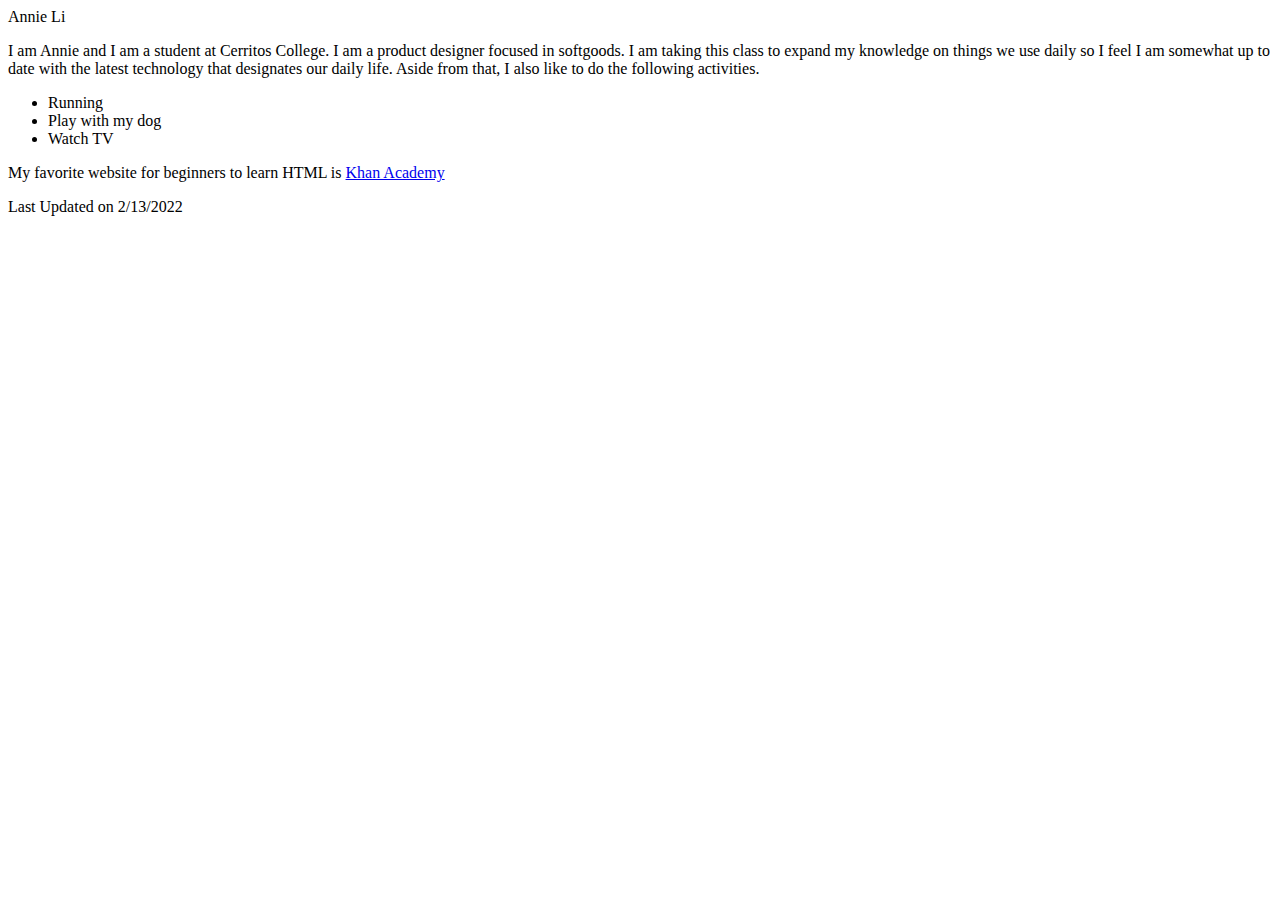
==== index.html @ 54ae7c71 "Project 1-2" ====
<!DOCTYPE html>
<html lang="en">
    <head>
        <meta charset="utf-8"/>
        <title>About Annie Li</title>
    </head>
    <body>
    <header>Annie Li</header>
        <p>I am Annie and I am a student at Cerritos College.  I am a product designer focused in softgoods.  I am taking this class to expand my knowledge on things we use daily so I feel I am somewhat up to date with the latest technology that designates our daily life.  Aside from that, I also like to do the following activities. </p>
        <ul>
    <li>Running</li>
    <li>Play with my dog</li>
    <li>Watch TV</li>
        </ul>
        <p>My favorite website for beginners to learn HTML is <a href ="https://www.khanacademy.org">Khan Academy</a></p>
    <footer>Last Updated on 2/13/2022</footer>
    </body>
</html>
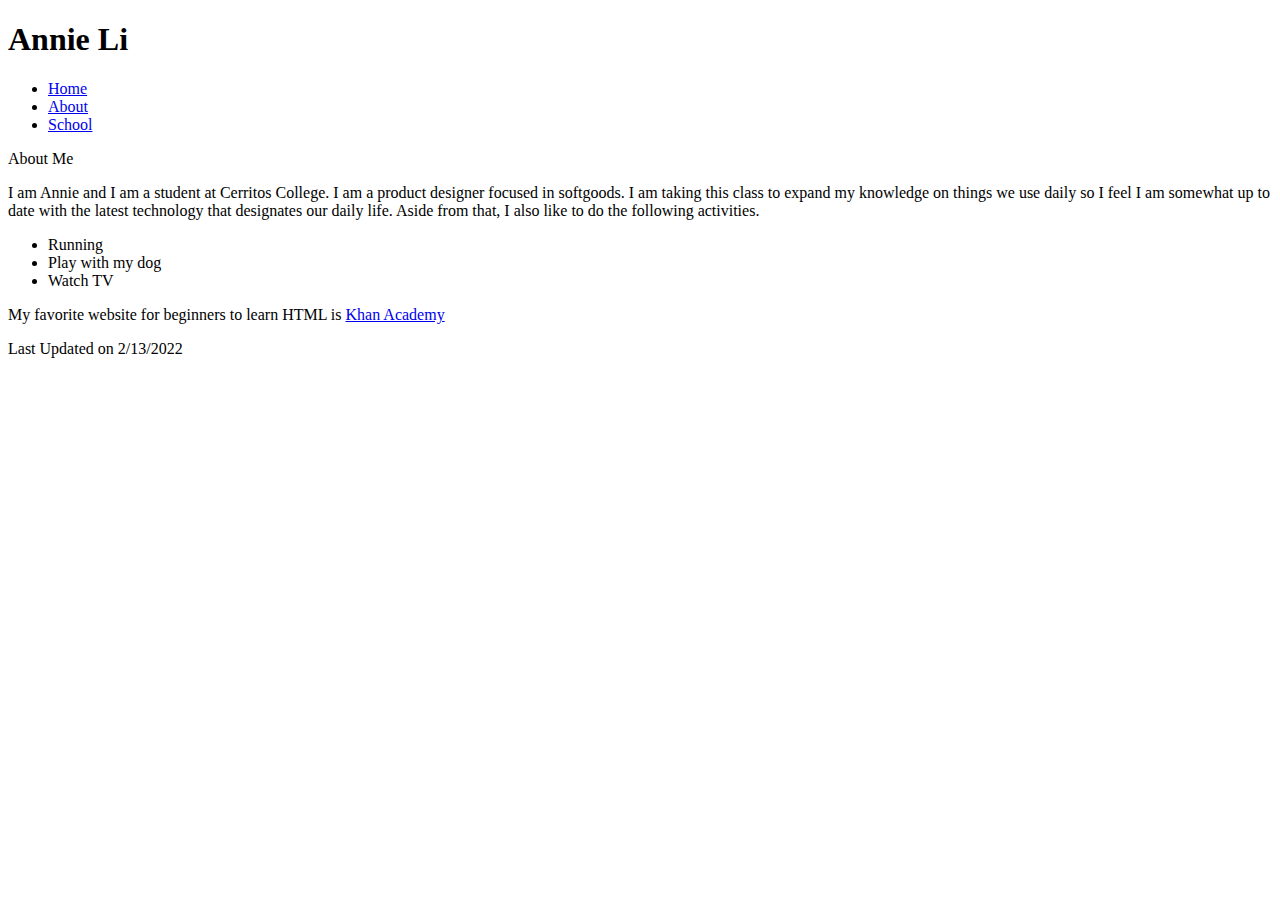
==== commit 923d2859: "Add files via upload" ====
--- a/index.html
+++ b/index.html
@@ -5,7 +5,15 @@
         <title>About Annie Li</title>
     </head>
     <body>
-    <header>Annie Li</header>
+    <h1>Annie Li</h1>
+        <nav>
+            <ul>
+    <li><a href="index.html">Home</a></li>
+    <li><a href="about.html">About</a></li>
+    <li><a href="#">School</a></li>
+            </ul>
+        </nav>
+    <header>About Me</header>
         <p>I am Annie and I am a student at Cerritos College.  I am a product designer focused in softgoods.  I am taking this class to expand my knowledge on things we use daily so I feel I am somewhat up to date with the latest technology that designates our daily life.  Aside from that, I also like to do the following activities. </p>
         <ul>
     <li>Running</li>
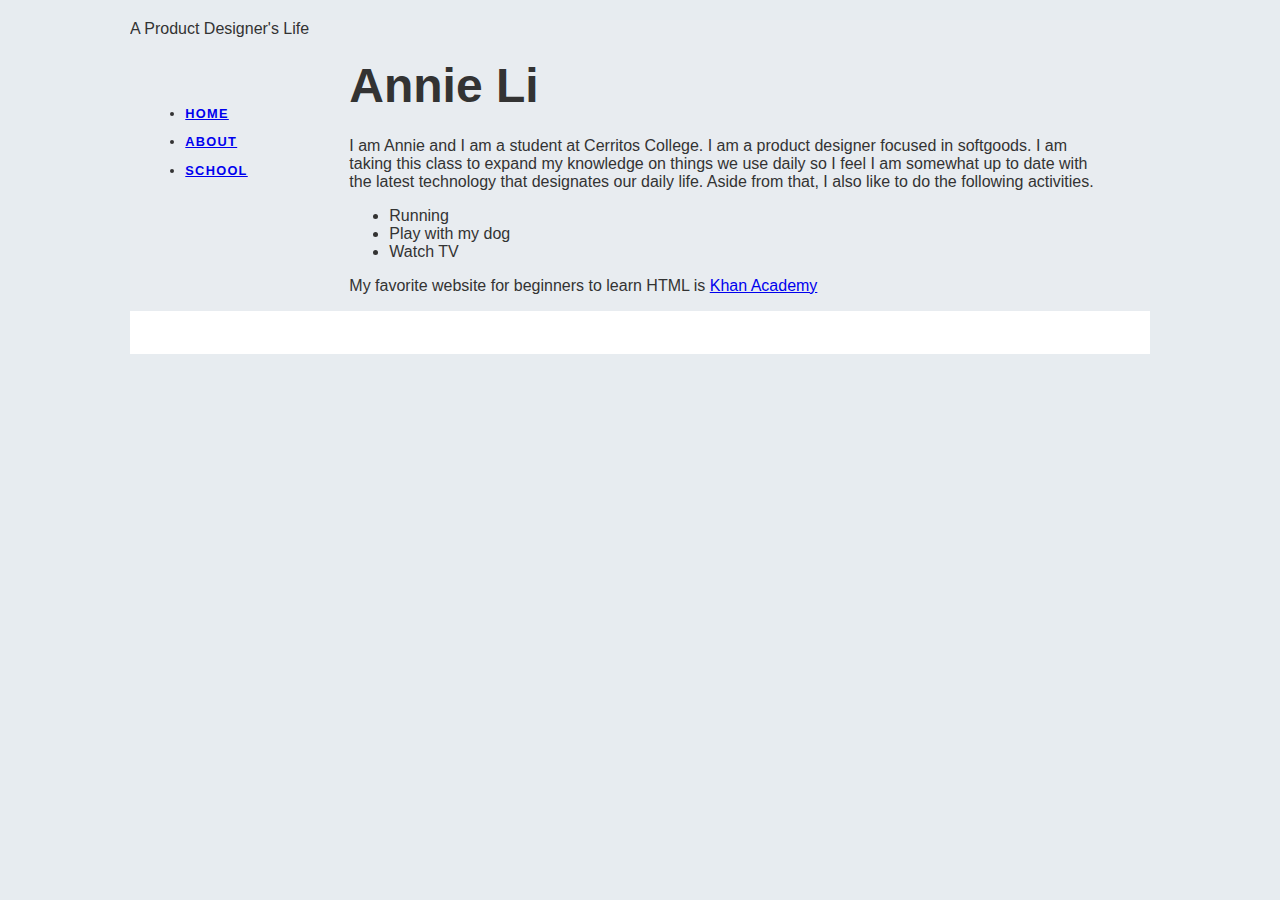
==== commit 7c73dcb1: "Add files via upload" ====
--- a/index.html
+++ b/index.html
@@ -3,25 +3,29 @@
     <head>
         <meta charset="utf-8"/>
         <title>About Annie Li</title>
+        <link rel="stylesheet" href="style.css">
+        <link rel="stylesheet" href="layout.css">
     </head>
     <body>
-    <h1>Annie Li</h1>
-        <nav>
-            <ul>
-    <li><a href="index.html">Home</a></li>
-    <li><a href="about.html">About</a></li>
-    <li><a href="#">School</a></li>
-            </ul>
-        </nav>
-    <header>About Me</header>
-        <p>I am Annie and I am a student at Cerritos College.  I am a product designer focused in softgoods.  I am taking this class to expand my knowledge on things we use daily so I feel I am somewhat up to date with the latest technology that designates our daily life.  Aside from that, I also like to do the following activities. </p>
-        <ul>
-    <li>Running</li>
-    <li>Play with my dog</li>
-    <li>Watch TV</li>
-        </ul>
-        <p>My favorite website for beginners to learn HTML is <a href ="https://www.khanacademy.org">Khan Academy</a></p>
-    <footer>Last Updated on 2/13/2022</footer>
-    </body>
+        <header>A Product Designer's Life</header>
+                <nav>
+                    <ul>
+                        <li><a href="index.html" class="design-name">Home</a></li>
+                        <li><a href="about.html" class="design-name">About</a></li>
+                        <li><a href="#" class="design-name">School</a></li>
+                    </ul>
+                </nav>
+        <article>
+            <h1>Annie Li</h1>
+                <p>I am Annie and I am a student at Cerritos College.  I am a product designer focused in softgoods.  I am taking this class to expand my knowledge on things we use daily so I feel I am somewhat up to date with the latest technology that designates our daily life.  Aside from that, I also like to do the following activities. </p>
+                <ul>
+                    <li>Running</li>
+                    <li>Play with my dog</li>
+                    <li>Watch TV</li>
+                        </ul>
+                <p>My favorite website for beginners to learn HTML is <a href ="https://www.khanacademy.org">Khan Academy</a></p>
+                </article>
+            <footer>Last Updated on 2/13/2022</footer>
+            </body>
 </html>
     --- a/style.css
+++ b/style.css
@@ -0,0 +1,162 @@
+@charset "utf-8";
+/*
+   New Perspectives on HTML5 and CSS3, 8th Edition
+   Tutorial 2
+   Tutorial Case
+   
+   TSS Typographic Style Sheet
+   Author: Pei Li
+   Date:   2/22/22
+   
+   Filename: tss_styles.css
+
+*/
+
+
+
+/* HTML and Body Styles */
+html {
+       background-color: rgb(231,236,240);
+}
+    body {
+       color: #333;
+       background-color: #e8ecf0;
+        font-family: Helvetica, Arial, sans-serif;
+}
+
+/* Heading Styles */
+    h1 { font: bold 3rem Helvetica, Arial, sans-serif; margin: 0 0 0.5em; }
+    h2 { font: bold 1.8rem Helvetica, Arial, sans-serif; margin: 0 0 1em; }
+    h3 { font: bold 1.5rem Helvetica, Arial, sans-serif; margin: 0 0 1em; }
+    h4, h5, h6 { font: bold 1.2rem Helvetica, Arial, sans-serif; margin: 0 0 1em; }
+
+/* Aside and Blockquote Styles */
+aside {
+         font-size: 0.8em;
+}
+aside blockquote {
+       color: rgb(232, 165, 116);
+}
+/*Design Selection*/
+    .design-name { display: block; font-weight: bold; margin: 0 0 0.24em; text-transform: uppercase; letter-spacing: 0.1em; position: relative; }
+    .design-name:after { background: none; opacity: 0; }
+    .design-name:hover { font-style: italic; }
+
+/* Navigation Styles */	
+nav {
+    font-size: 0.8em;
+}
+ nav > ul {
+     line-height: 2em;
+}
+
+
+/* List Styles */
+
+
+
+/* Footer Styles */
+body > footer {
+       background-color: rgb(255,255,255);
+       color: white; color: rgba(255, 255, 255, 0.7);
+       font: normal small-caps bold 0.9em/3em
+             Quicksand, Verdana, Geneva, sans-serif;
+       text-align: center;
+}
+
+
+
+
+
+
+
+
+
+
+
+
+
+
+/*
+Notice for the Quicksand-Regular Font
+------------------------------------------------------------------------------
+SIL Open Font License v1.10
+
+This license can also be found at this permalink: http://www.fontsquirrel.com/license/quicksand
+
+Copyright (c) 2011, Andrew Paglinawan (http://www.andrewpaglinawan.com andrew.paglinawan@gmail.com), 
+with Reserved Font Name “Quicksand”.
+
+This Font Software is licensed under the SIL Open Font License, Version 1.1.
+This license is copied below, and is also available with a FAQ at: http://scripts.sil.org/OFL
+
+—————————————————————————————-
+SIL OPEN FONT LICENSE Version 1.1 - 26 February 2007
+—————————————————————————————-
+
+PREAMBLE
+The goals of the Open Font License (OFL) are to stimulate worldwide development of collaborative 
+font projects, to support the font creation efforts of academic and linguistic communities, and 
+to provide a free and open framework in which fonts may be shared and improved in 
+partnership with others.
+
+The OFL allows the licensed fonts to be used, studied, modified and redistributed freely as 
+long as they are not sold by themselves. The fonts, including any derivative works, can 
+be bundled, embedded, redistributed and/or sold with any software provided that any reserved 
+names are not used by derivative works. The fonts and derivatives, however, cannot be released under 
+any other type of license. The requirement for fonts to remain under this license does not apply 
+to any document created using the fonts or their derivatives.
+
+DEFINITIONS
+“Font Software” refers to the set of files released by the Copyright Holder(s) under this 
+license and clearly marked as such. This may include source files, build scripts and documentation.
+
+“Reserved Font Name” refers to any names specified as such after the copyright statement(s).
+
+“Original Version” refers to the collection of Font Software components as distributed by 
+the Copyright Holder(s).
+
+“Modified Version” refers to any derivative made by adding to, deleting, or substituting—in 
+part or in whole—any of the components of the Original Version, by changing formats or by 
+porting the Font Software to a new environment.
+
+“Author” refers to any designer, engineer, programmer, technical writer or other person 
+who contributed to the Font Software.
+
+PERMISSION & CONDITIONS
+Permission is hereby granted, free of charge, to any person obtaining a copy of the Font Software, 
+to use, study, copy, merge, embed, modify, redistribute, and sell modified and unmodified copies of 
+the Font Software, subject to the following conditions:
+
+1) Neither the Font Software nor any of its individual components, in Original or Modified 
+Versions, may be sold by itself.
+
+2) Original or Modified Versions of the Font Software may be bundled, redistributed and/or 
+sold with any software, provided that each copy contains the above copyright notice and this 
+license. These can be included either as stand-alone text files, human-readable headers or in 
+the appropriate machine-readable metadata fields within text or binary files as long as those 
+fields can be easily viewed by the user.
+
+3) No Modified Version of the Font Software may use the Reserved Font Name(s) unless explicit 
+written permission is granted by the corresponding Copyright Holder. This restriction only applies 
+to the primary font name as presented to the users.
+
+4) The name(s) of the Copyright Holder(s) or the Author(s) of the Font Software shall not be used 
+to promote, endorse or advertise any Modified Version, except to acknowledge the contribution(s) 
+of the Copyright Holder(s) and the Author(s) or with their explicit written permission.
+
+5) The Font Software, modified or unmodified, in part or in whole, must be distributed entirely 
+under this license, and must not be distributed under any other license. The requirement for fonts 
+to remain under this license does not apply to any document created using the Font Software.
+
+TERMINATION
+This license becomes null and void if any of the above conditions are not met.
+
+DISCLAIMER
+THE FONT SOFTWARE IS PROVIDED “AS IS”, WITHOUT WARRANTY OF ANY KIND, EXPRESS OR IMPLIED, 
+INCLUDING BUT NOT LIMITED TO ANY WARRANTIES OF MERCHANTABILITY, FITNESS FOR A PARTICULAR PURPOSE 
+AND NONINFRINGEMENT OF COPYRIGHT, PATENT, TRADEMARK, OR OTHER RIGHT. IN NO EVENT SHALL THE COPYRIGHT 
+HOLDER BE LIABLE FOR ANY CLAIM, DAMAGES OR OTHER LIABILITY, INCLUDING ANY GENERAL, SPECIAL, INDIRECT, 
+INCIDENTAL, OR CONSEQUENTIAL DAMAGES, WHETHER IN AN ACTION OF CONTRACT, TORT OR OTHERWISE, ARISING 
+FROM, OUT OF THE USE OR INABILITY TO USE THE FONT SOFTWARE OR FROM OTHER DEALINGS IN THE FONT SOFTWARE.
+*/
--- a/layout.css
+++ b/layout.css
@@ -0,0 +1,48 @@
+@charset "utf-8";
+/*
+   New Perspectives on HTML5 and CSS3, 8th Edition
+   Tutorial 2
+   Tutorial Case
+   
+   TSS Typographic Style Sheet
+   Author: Pei Li
+   Date:   2/22/22
+   
+   Filename: layout.css
+
+*/
+body {
+	margin: 0 auto;
+	width: 100%;
+	max-width: 1020px;
+	min-width: 640px;
+}
+
+body > header {
+	width: 100%;
+	overflow: hidden;
+    margin: 20px 1.5% 20px 0;
+}
+
+body > nav {
+	width: 20%;
+	float: left;
+	margin: 30px 0 0 1.5%;
+}
+
+body > aside {
+	width: 20%;
+	float: left;
+	margin: 0 1.5% 0 0;
+}
+
+article {
+    float: left;
+	width: 74.5%;
+	margin: 0 4% 0 0%;
+}
+
+body > footer {
+	width: 100%;
+	clear: left;
+}
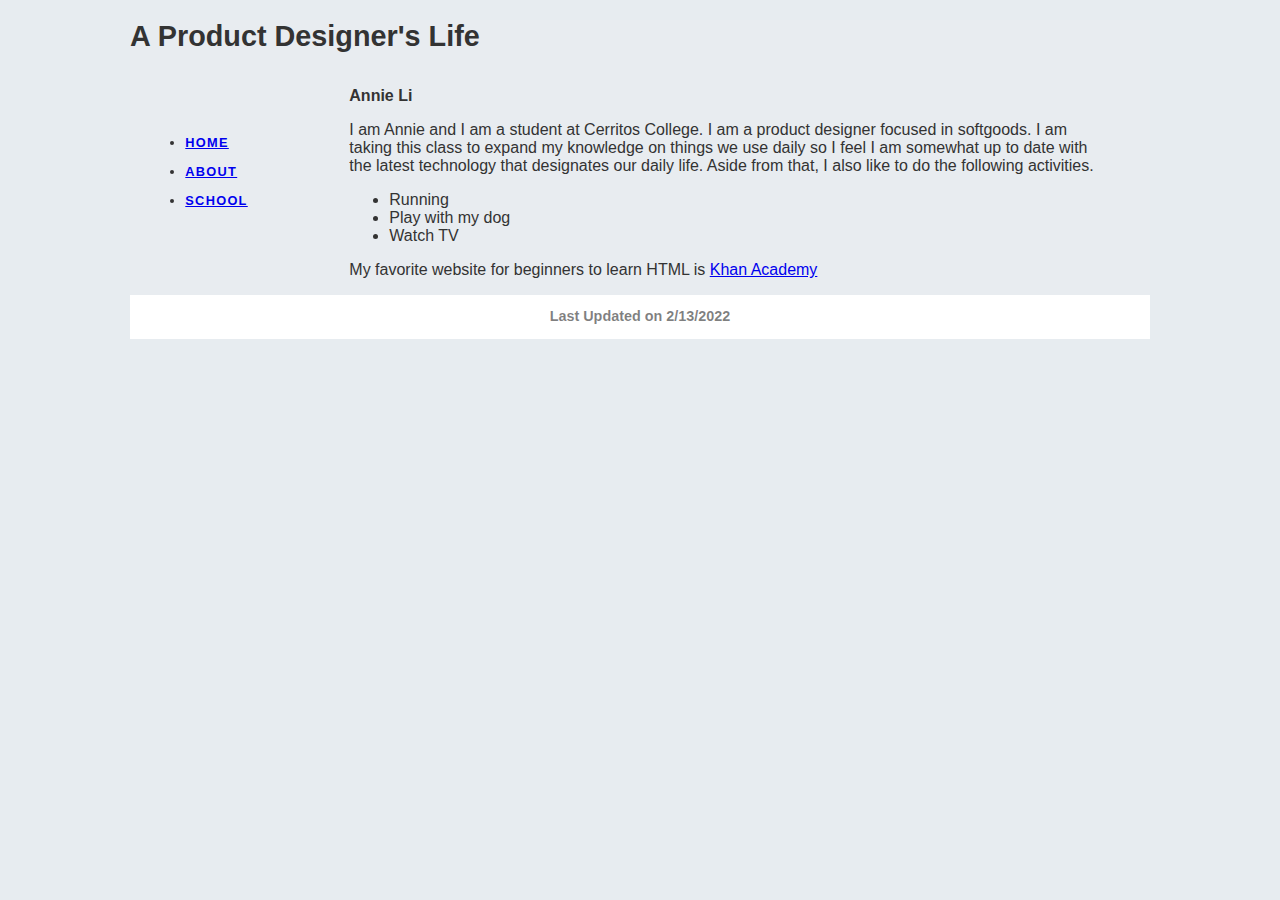
==== commit 9f702f6d: "Add files via upload" ====
--- a/index.html
+++ b/index.html
@@ -7,7 +7,9 @@
         <link rel="stylesheet" href="layout.css">
     </head>
     <body>
-        <header>A Product Designer's Life</header>
+        <header>
+            <h1>A Product Designer's Life</h1>
+        </header>
                 <nav>
                     <ul>
                         <li><a href="index.html" class="design-name">Home</a></li>
--- a/style.css
+++ b/style.css
@@ -13,7 +13,8 @@
 */
 
 
-
+/* Header */
+header { font: bold 1.8em Helvetica, Arial, sans-serif; margin: 0 0 0.5em; }
 /* HTML and Body Styles */
 html {
        background-color: rgb(231,236,240);
@@ -25,9 +26,9 @@
 }
 
 /* Heading Styles */
-    h1 { font: bold 3rem Helvetica, Arial, sans-serif; margin: 0 0 0.5em; }
-    h2 { font: bold 1.8rem Helvetica, Arial, sans-serif; margin: 0 0 1em; }
-    h3 { font: bold 1.5rem Helvetica, Arial, sans-serif; margin: 0 0 1em; }
+    h1 { font: bold 1em Helvetica, Arial, sans-serif; margin: 0 0 0.5em; }
+    h2 { font: bold 1em Helvetica, Arial, sans-serif; margin: 0 0 1em; }
+    h3 { font: bold 1em Helvetica, Arial, sans-serif; margin: 0 0 1em; }
     h4, h5, h6 { font: bold 1.2rem Helvetica, Arial, sans-serif; margin: 0 0 1em; }
 
 /* Aside and Blockquote Styles */
@@ -57,10 +58,10 @@
 
 /* Footer Styles */
 body > footer {
-       background-color: rgb(255,255,255);
-       color: white; color: rgba(255, 255, 255, 0.7);
-       font: normal small-caps bold 0.9em/3em
+       color: black; color: rgba(0, 0, 0, 50%);
+       font: bold 0.9em/3em
              Quicksand, Verdana, Geneva, sans-serif;
+        background-color: white;
        text-align: center;
 }
 
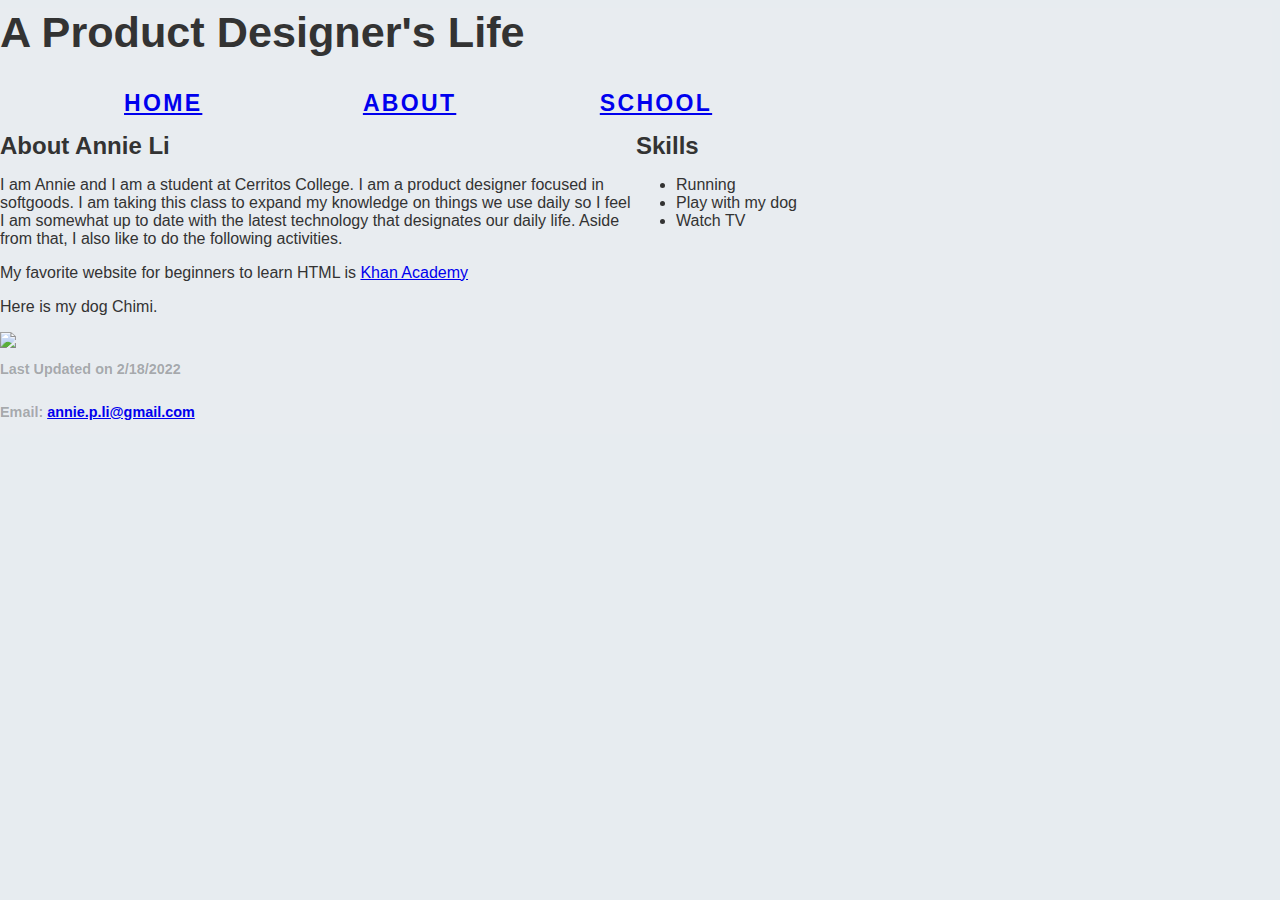
==== commit 2c242978: "Add files via upload" ====
--- a/index.html
+++ b/index.html
@@ -2,32 +2,36 @@
 <html lang="en">
     <head>
         <meta charset="utf-8"/>
-        <title>About Annie Li</title>
-        <link rel="stylesheet" href="style.css">
-        <link rel="stylesheet" href="layout.css">
+        <title>Pei Li</title>
+    <link href="layout.css" rel="stylesheet" />
+    <link href="style.css" rel="stylesheet" />
     </head>
     <body>
         <header>
-            <h1>A Product Designer's Life</h1>
+        <h1>A Product Designer's Life</h1>
+        <nav class="horizontalNavigation">
+           <ul>
+               <li><a href="index.html" class="design-name">Home</a></li>
+               <li><a href="about.html" class="design-name">About</a></li>
+               <li><a href="#" class="design-name">School</a></li>
+                </ul>
+            </nav>
         </header>
-                <nav>
+            <section id="leftColumn">
+                <h1>About Annie Li</h1>
+                    <p>I am Annie and I am a student at Cerritos College.  I am a product designer focused in softgoods.  I am taking this class to expand my knowledge on things we use daily so I feel I am somewhat up to date with the latest technology that designates our daily life.  Aside from that, I also like to do the following activities. </p>
+                 <p>My favorite website for beginners to learn HTML is <a href ="https://www.khanacademy.org">Khan Academy</a></p>   
+                <p>Here is my dog Chimi.</p>
+                <img src="chimi.jpg" id="Chimi">
+            </section>
+            <section id="rightColumn">  
+                <h1>Skills</h1>
                     <ul>
-                        <li><a href="index.html" class="design-name">Home</a></li>
-                        <li><a href="about.html" class="design-name">About</a></li>
-                        <li><a href="#" class="design-name">School</a></li>
-                    </ul>
-                </nav>
-        <article>
-            <h1>Annie Li</h1>
-                <p>I am Annie and I am a student at Cerritos College.  I am a product designer focused in softgoods.  I am taking this class to expand my knowledge on things we use daily so I feel I am somewhat up to date with the latest technology that designates our daily life.  Aside from that, I also like to do the following activities. </p>
-                <ul>
-                    <li>Running</li>
-                    <li>Play with my dog</li>
-                    <li>Watch TV</li>
+                        <li>Running</li>
+                        <li>Play with my dog</li>
+                        <li>Watch TV</li>
                         </ul>
-                <p>My favorite website for beginners to learn HTML is <a href ="https://www.khanacademy.org">Khan Academy</a></p>
-                </article>
-            <footer>Last Updated on 2/13/2022</footer>
-            </body>
-</html>
-    +            </section>
+    <footer>Last Updated on 2/18/2022<br>
+        Email:  <a href="mailto:annie.p.li@gmail.com">annie.p.li@gmail.com</a></footer> 
+    </body>--- a/layout.css
+++ b/layout.css
@@ -1,48 +1,46 @@
-@charset "utf-8";
-/*
-   New Perspectives on HTML5 and CSS3, 8th Edition
-   Tutorial 2
-   Tutorial Case
-   
-   TSS Typographic Style Sheet
-   Author: Pei Li
-   Date:   2/22/22
-   
-   Filename: layout.css
-
-*/
-body {
-	margin: 0 auto;
-	width: 100%;
-	max-width: 1020px;
-	min-width: 640px;
-}
-
-body > header {
-	width: 100%;
-	overflow: hidden;
-    margin: 20px 1.5% 20px 0;
-}
-
-body > nav {
-	width: 20%;
-	float: left;
-	margin: 30px 0 0 1.5%;
-}
-
-body > aside {
-	width: 20%;
-	float: left;
-	margin: 0 1.5% 0 0;
-}
-
-article {
-    float: left;
-	width: 74.5%;
-	margin: 0 4% 0 0%;
-}
-
-body > footer {
-	width: 100%;
-	clear: left;
-}
+<!DOCTYPE html>
+<html lang="en">
+    <head>
+        <meta charset="utf-8"/>
+        <title>About Curbside Thai</title>
+    <link href="layout.css" rel="stylesheet" />
+    </head>
+    body > header > nav.horizontalNavigation li {
+           width: 100%;
+    }
+    body{
+        margin-left:  auto;
+        magin-right:  auto:
+        width:  95%
+        }
+    body > header > img {
+           display: block;
+           width: 100%;
+    }
+    body > header > nav.horizontalNavigation li {
+           width: 20%;
+    }
+    nav.horizontalNavigation li{
+        display: block;
+        float:  left;
+        }
+    nav.horizontalNavigation a {
+           display: block;
+           text-align: center;
+    }
+    section#leftColumn {
+        clear:  left;
+        float:  left;
+        width: 50%
+        }
+    section#leftColumn img {
+           display: block;
+           width: 100%;
+    }
+    section#rightColumn {
+        float:  left;
+        width:  50%
+        }
+    footer {
+           clear: left;
+    }--- a/style.css
+++ b/style.css
@@ -14,7 +14,8 @@
 
 
 /* Header */
-header { font: bold 1.8em Helvetica, Arial, sans-serif; margin: 0 0 0.5em; }
+header { font: bold 1.8em Helvetica, Arial, sans-serif; margin: 0 0 0.5em; margin-bottom: 20px}
+
 /* HTML and Body Styles */
 html {
        background-color: rgb(231,236,240);
@@ -24,11 +25,10 @@
        background-color: #e8ecf0;
         font-family: Helvetica, Arial, sans-serif;
 }
-
 /* Heading Styles */
-    h1 { font: bold 1em Helvetica, Arial, sans-serif; margin: 0 0 0.5em; }
-    h2 { font: bold 1em Helvetica, Arial, sans-serif; margin: 0 0 1em; }
-    h3 { font: bold 1em Helvetica, Arial, sans-serif; margin: 0 0 1em; }
+    h1 { font: bold 1.5em Helvetica, Arial, sans-serif; margin: 0 0 0.5em; centered;}
+    h2 { font: bold 1.5em Helvetica, Arial, sans-serif; margin: 0 0 1em; }
+    h3 { font: bold 1.5em Helvetica, Arial, sans-serif; margin: 0 0 1em; }
     h4, h5, h6 { font: bold 1.2rem Helvetica, Arial, sans-serif; margin: 0 0 1em; }
 
 /* Aside and Blockquote Styles */
@@ -58,11 +58,9 @@
 
 /* Footer Styles */
 body > footer {
-       color: black; color: rgba(0, 0, 0, 50%);
+       color: black; color: rgba(0, 0, 0, 30%);
        font: bold 0.9em/3em
              Quicksand, Verdana, Geneva, sans-serif;
-        background-color: white;
-       text-align: center;
 }
 
 
@@ -75,89 +73,3 @@
 
 
 
-
-
-
-/*
-Notice for the Quicksand-Regular Font
-------------------------------------------------------------------------------
-SIL Open Font License v1.10
-
-This license can also be found at this permalink: http://www.fontsquirrel.com/license/quicksand
-
-Copyright (c) 2011, Andrew Paglinawan (http://www.andrewpaglinawan.com andrew.paglinawan@gmail.com), 
-with Reserved Font Name “Quicksand”.
-
-This Font Software is licensed under the SIL Open Font License, Version 1.1.
-This license is copied below, and is also available with a FAQ at: http://scripts.sil.org/OFL
-
-—————————————————————————————-
-SIL OPEN FONT LICENSE Version 1.1 - 26 February 2007
-—————————————————————————————-
-
-PREAMBLE
-The goals of the Open Font License (OFL) are to stimulate worldwide development of collaborative 
-font projects, to support the font creation efforts of academic and linguistic communities, and 
-to provide a free and open framework in which fonts may be shared and improved in 
-partnership with others.
-
-The OFL allows the licensed fonts to be used, studied, modified and redistributed freely as 
-long as they are not sold by themselves. The fonts, including any derivative works, can 
-be bundled, embedded, redistributed and/or sold with any software provided that any reserved 
-names are not used by derivative works. The fonts and derivatives, however, cannot be released under 
-any other type of license. The requirement for fonts to remain under this license does not apply 
-to any document created using the fonts or their derivatives.
-
-DEFINITIONS
-“Font Software” refers to the set of files released by the Copyright Holder(s) under this 
-license and clearly marked as such. This may include source files, build scripts and documentation.
-
-“Reserved Font Name” refers to any names specified as such after the copyright statement(s).
-
-“Original Version” refers to the collection of Font Software components as distributed by 
-the Copyright Holder(s).
-
-“Modified Version” refers to any derivative made by adding to, deleting, or substituting—in 
-part or in whole—any of the components of the Original Version, by changing formats or by 
-porting the Font Software to a new environment.
-
-“Author” refers to any designer, engineer, programmer, technical writer or other person 
-who contributed to the Font Software.
-
-PERMISSION & CONDITIONS
-Permission is hereby granted, free of charge, to any person obtaining a copy of the Font Software, 
-to use, study, copy, merge, embed, modify, redistribute, and sell modified and unmodified copies of 
-the Font Software, subject to the following conditions:
-
-1) Neither the Font Software nor any of its individual components, in Original or Modified 
-Versions, may be sold by itself.
-
-2) Original or Modified Versions of the Font Software may be bundled, redistributed and/or 
-sold with any software, provided that each copy contains the above copyright notice and this 
-license. These can be included either as stand-alone text files, human-readable headers or in 
-the appropriate machine-readable metadata fields within text or binary files as long as those 
-fields can be easily viewed by the user.
-
-3) No Modified Version of the Font Software may use the Reserved Font Name(s) unless explicit 
-written permission is granted by the corresponding Copyright Holder. This restriction only applies 
-to the primary font name as presented to the users.
-
-4) The name(s) of the Copyright Holder(s) or the Author(s) of the Font Software shall not be used 
-to promote, endorse or advertise any Modified Version, except to acknowledge the contribution(s) 
-of the Copyright Holder(s) and the Author(s) or with their explicit written permission.
-
-5) The Font Software, modified or unmodified, in part or in whole, must be distributed entirely 
-under this license, and must not be distributed under any other license. The requirement for fonts 
-to remain under this license does not apply to any document created using the Font Software.
-
-TERMINATION
-This license becomes null and void if any of the above conditions are not met.
-
-DISCLAIMER
-THE FONT SOFTWARE IS PROVIDED “AS IS”, WITHOUT WARRANTY OF ANY KIND, EXPRESS OR IMPLIED, 
-INCLUDING BUT NOT LIMITED TO ANY WARRANTIES OF MERCHANTABILITY, FITNESS FOR A PARTICULAR PURPOSE 
-AND NONINFRINGEMENT OF COPYRIGHT, PATENT, TRADEMARK, OR OTHER RIGHT. IN NO EVENT SHALL THE COPYRIGHT 
-HOLDER BE LIABLE FOR ANY CLAIM, DAMAGES OR OTHER LIABILITY, INCLUDING ANY GENERAL, SPECIAL, INDIRECT, 
-INCIDENTAL, OR CONSEQUENTIAL DAMAGES, WHETHER IN AN ACTION OF CONTRACT, TORT OR OTHERWISE, ARISING 
-FROM, OUT OF THE USE OR INABILITY TO USE THE FONT SOFTWARE OR FROM OTHER DEALINGS IN THE FONT SOFTWARE.
-*/
